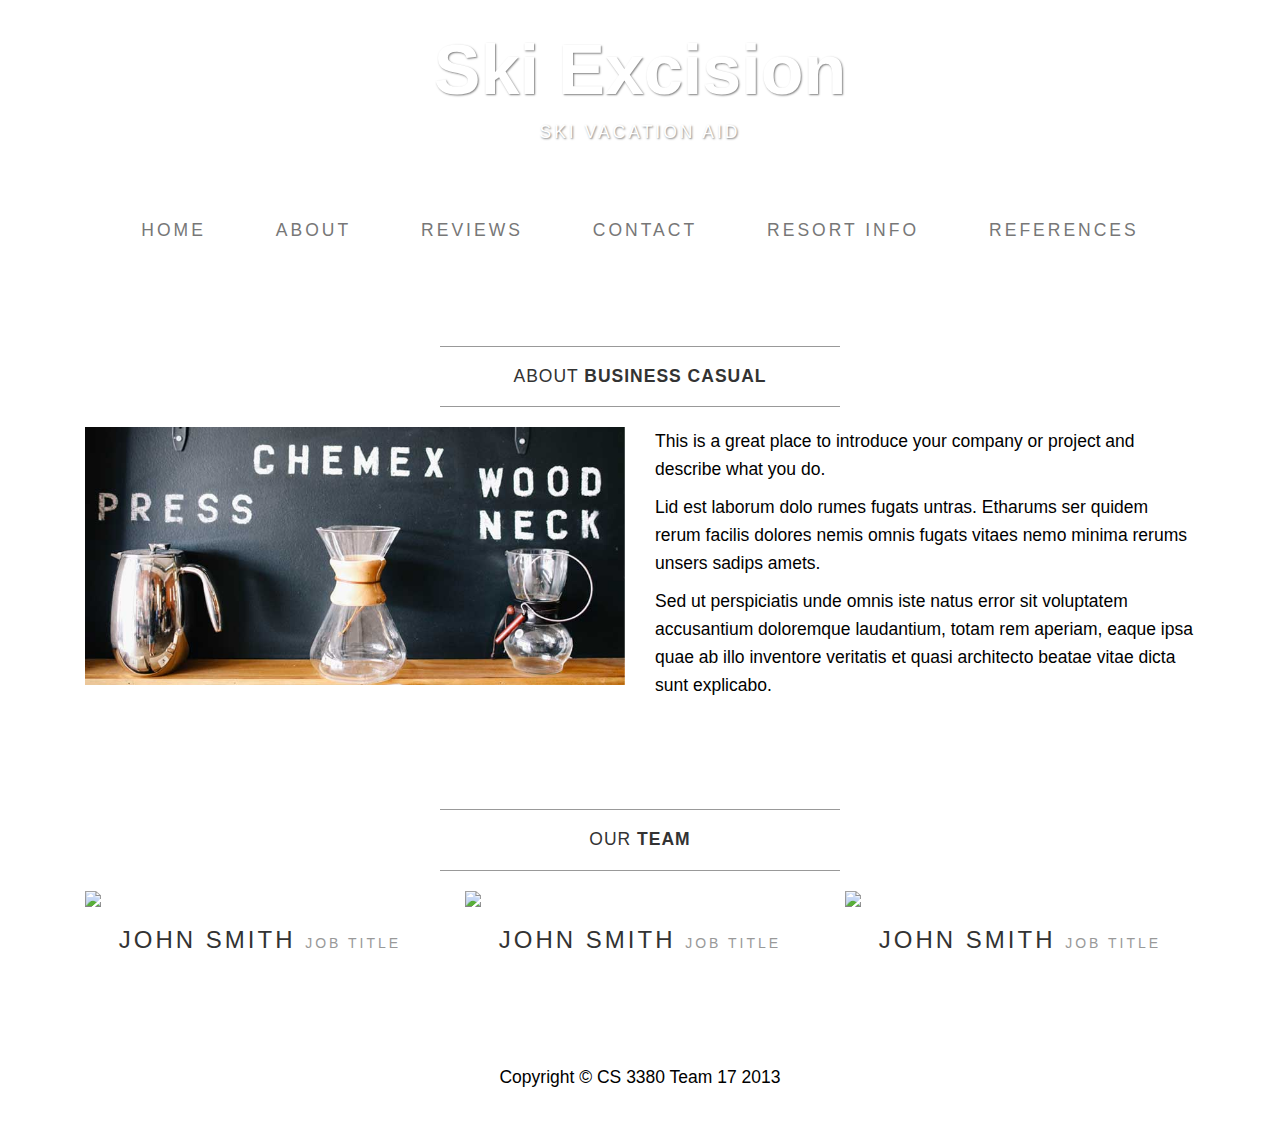
==== about.html @ f2025b4a "First commit" ====
<!DOCTYPE html>
<html lang="en">
  <head>
    <meta charset="utf-8">
    <meta name="viewport" content="width=device-width, initial-scale=1.0">
    <meta name="description" content="">
    <meta name="author" content="">

    <title>Ski Excision</title>

    <!-- Bootstrap core CSS -->
    <link href="css/bootstrap.css" rel="stylesheet">

    <!-- Add custom CSS here -->
    <link href="css/business-casual.css" rel="stylesheet">
  </head>

  <body>
  
  
    <div class="brand">Ski Excision</div>
    <div class="address-bar">Ski Vacation Aid</div>

    <nav class="navbar navbar-default" role="navigation">
      <div class="container">
        <div class="navbar-header">
          <button type="button" class="navbar-toggle" data-toggle="collapse" data-target=".navbar-ex1-collapse">
            <span class="sr-only">Toggle navigation</span>
            <span class="icon-bar"></span>
            <span class="icon-bar"></span>
            <span class="icon-bar"></span>
          </button>
          <a class="navbar-brand" href="index.html">Ski Excision</a>
        </div>

        <!-- Collect the nav links, forms, and other content for toggling -->
        <div class="collapse navbar-collapse navbar-ex1-collapse">
          <ul class="nav navbar-nav">
            <li><a href="index.html">Home</a></li>
            <li><a href="about.html">About</a></li>
            <li><a href="reviews.html">Reviews</a></li>
            <li><a href="contact.html">Contact</a></li>
            <li><a href="resort_info.html">Resort Info</a></li>
            <li><a href="references.html">References</a></li>
          </ul>
        </div><!-- /.navbar-collapse -->
      </div><!-- /.container -->
    </nav>

    <div class="container">

      <div class="row">
        <div class="box">
          <div class="col-lg-12">
            <hr>
            <h2 class="intro-text text-center">About <strong>business casual</strong></h2>
            <hr>
          </div>
          <div class="col-md-6">
            <img class="img-responsive img-border-left" src="img/slide-2.jpg">
          </div>
          <div class="col-md-6">
            <p>This is a great place to introduce your company or project and describe what you do.</p>
            <p>Lid est laborum dolo rumes fugats untras. Etharums ser quidem rerum facilis dolores nemis omnis fugats vitaes nemo minima rerums unsers sadips amets.</p>
            <p>Sed ut perspiciatis unde omnis iste natus error sit voluptatem accusantium doloremque laudantium, totam rem aperiam, eaque ipsa quae ab illo inventore veritatis et quasi architecto beatae vitae dicta sunt explicabo.</p>
          </div>
          <div class="clearfix"></div>
        </div>
      </div>

      <div class="row">
        <div class="box">
          <div class="col-lg-12">
            <hr>
            <h2 class="intro-text text-center">Our <strong>Team</strong></h2>
            <hr>
          </div>
          <div class="col-sm-4 text-center">
              <img class="img-responsive" src="http://placehold.it/750x450">
              <h3>John Smith <small>Job Title</small></h3>
          </div>
          <div class="col-sm-4 text-center">
              <img class="img-responsive" src="http://placehold.it/750x450">
              <h3>John Smith <small>Job Title</small></h3>
          </div>
          <div class="col-sm-4 text-center">
              <img class="img-responsive" src="http://placehold.it/750x450">
              <h3>John Smith <small>Job Title</small></h3>
          </div>
          <div class="clearfix"></div>
        </div>
      </div>

    </div><!-- /.container -->
    
    <footer>
      <div class="container">
        <div class="row">
          <div class="col-lg-12 text-center">
            <p>Copyright &copy; CS 3380 Team 17 2013</p>
          </div>
        </div>
      </div>
    </footer>

    <!-- Bootstrap core JavaScript -->
    <!-- Placed at the end of the document so the pages load faster -->
    <!-- Make sure to add jQuery - download the most recent version at http://jquery.com/ -->
    <script src="js/jquery.js"></script>
    <script src="js/bootstrap.js"></script>
    <script>
	  // Activates the Carousel
	  $('.carousel').carousel({
		interval: 5000
	  })
	</script>
  </body>
</html>
---- css/business-casual.css ----
body {
  background: url(http://sigmachi.org/horizons/sites/all/files/DSC02991.JPG) no-repeat center center fixed; 
  -webkit-background-size: cover;
  -moz-background-size: cover;
  -o-background-size: cover;
  background-size: cover;
}

h1, h2, h3, h4, h5, h6 {
  text-transform: uppercase;
  letter-spacing: 3px;
  font-weight: 400;
}

p {
  font-size: 1.25em;
  line-height: 1.6;
  color: #000;
}

hr {
  border-color: #999999;
  max-width: 400px;
}

.brand,
.address-bar {
  display: none;
}


.navbar-brand {
  text-transform: uppercase;
  letter-spacing: 2px;
  font-weight: 900;
}

.navbar-nav {
  text-transform: uppercase;
  letter-spacing: 3px;
  font-weight: 400;
}

.img-full {
  min-width: 100%;
}

.brand-name {
  font-weight: 700;
  font-size: 1.5em;
  text-transform: capitalize;
  letter-spacing: normal;
}

.tagline-divider {
  margin: 15px auto 3px;
  border-color: #999999;
  max-width: 250px;
}

.box {
  background: #fff;
  background: rgba(255,255,255,0.9);
  margin-bottom: 20px;
  padding: 30px 15px;
}

.intro-text {
  text-transform: uppercase;
  letter-spacing: 1px;
  font-size: 1.25em;
  font-weight: 400;
}

.img-border {
  float: none;
  margin: 0 auto 0;
  border: #999999 solid 1px;
}

.img-left {
  float: none;
  margin: 0 auto 0;
}

footer {
  background: #fff;
  background: rgba(255,255,255,0.9);
}

footer p {
  margin: 0;
  padding: 50px 0;
}

@media screen and (min-width: 768px) {

.brand {
  display: inherit;
  font-weight: 700;
  font-size: 5em;
  line-height: normal;
  text-align: center;
  margin: 0;
  padding: 30px 0 10px;
  color: #fff;
  text-shadow: 1px 1px 2px rgba(0, 0, 0, 0.5);
}

.top-divider {
  margin-top: 0;
}

.img-left {
  float: left;
  margin-right: 25px;
}

.address-bar {
  display: inherit;
  text-align: center;
  margin: 0;
  padding: 0 0 40px;
  font-size: 1.25em;
  text-transform: uppercase;
  letter-spacing: 3px;
  font-weight: 400;
  color: #fff;
  text-shadow: 1px 1px 2px rgba(0, 0, 0, 0.5);
}

.navbar {
  border-radius: 0;
}

.navbar-header {
  display: none;
}

.navbar {
  min-height: 0;
}

.navbar-default {
  background: #fff;
  background: rgba(255,255,255,0.9);
  border: none;
}

.nav>li>a {
  padding: 35px;
}

.navbar-nav>li>a {
  line-height: normal;
}

.navbar-nav {
  float: none;
  margin: 0 auto;
  display: table;
  table-layout: fixed;
  font-size: 1.25em;
}

}
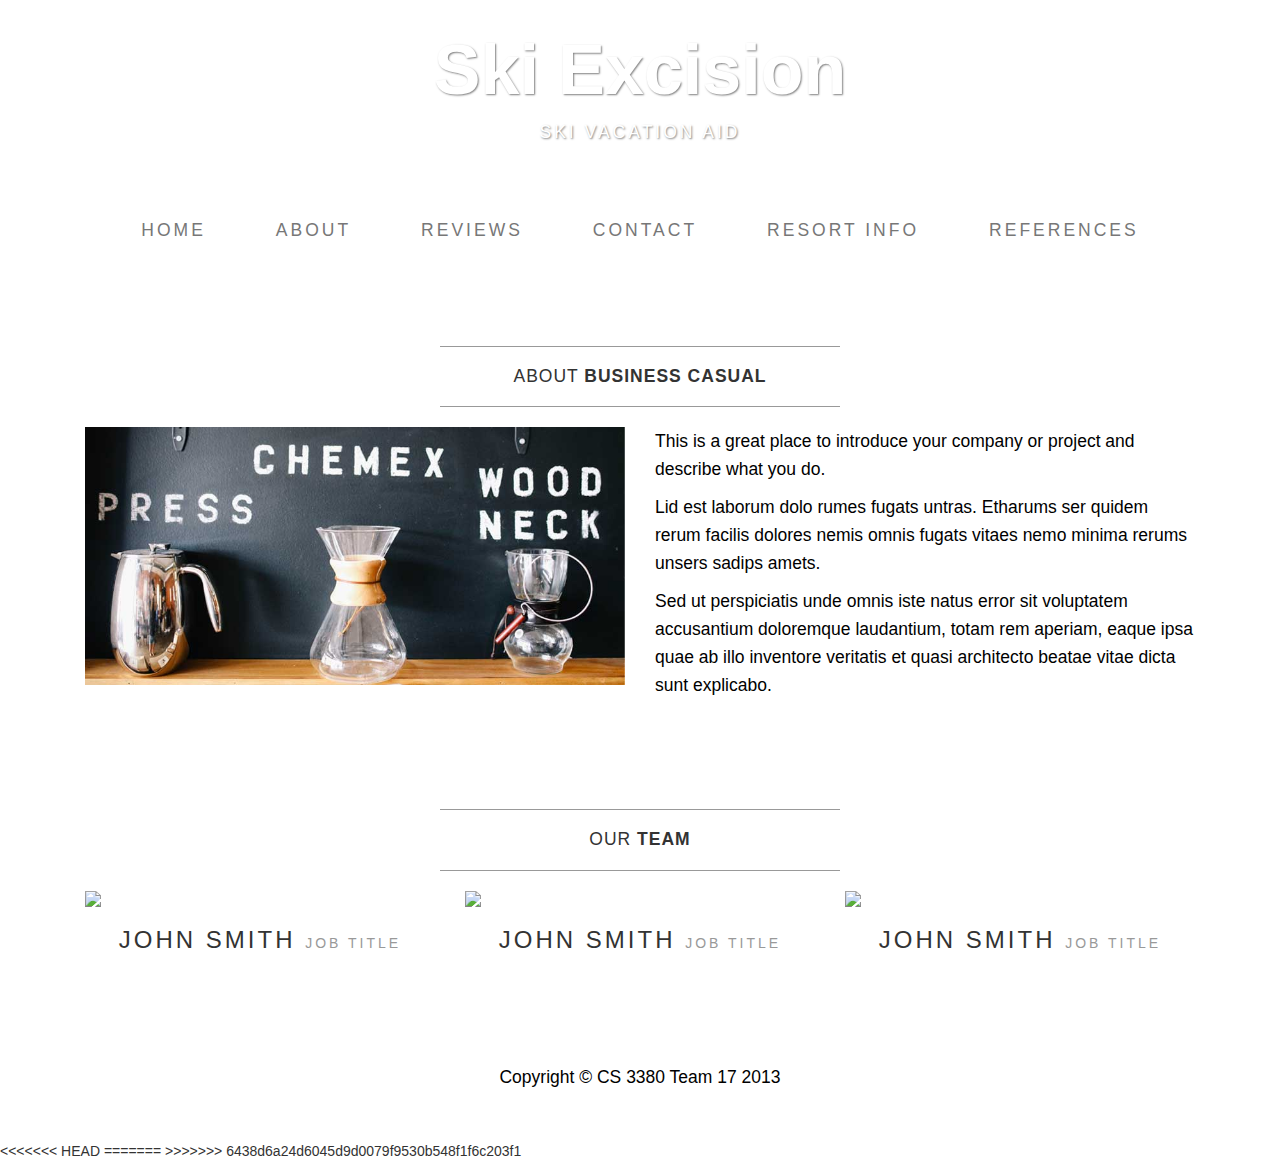
==== commit f2a77eb6: "Merge branch 'master' of github.com:Connor-Knabe/Ski-Excision" ====
--- a/about.html
+++ b/about.html
@@ -115,4 +115,8 @@
 	  })
 	</script>
   </body>
-</html>+<<<<<<< HEAD
+</html>
+=======
+</html>
+>>>>>>> 6438d6a24d6045d9d0079f9530b548f1f6c203f1
